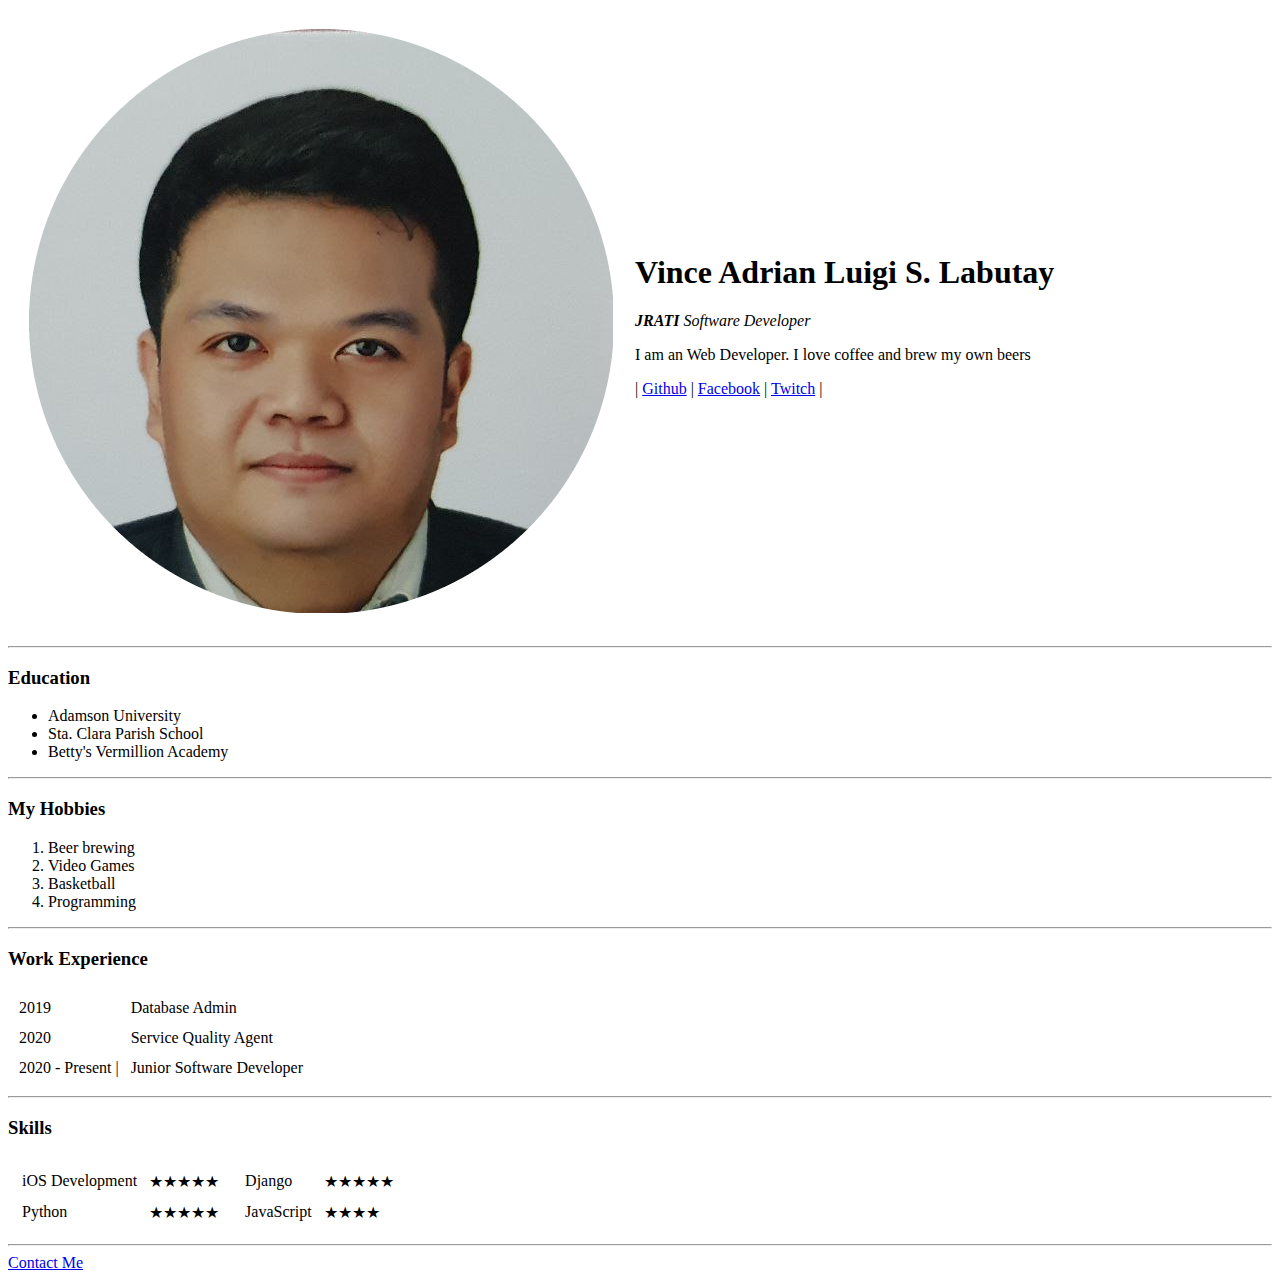
==== HTML - Personal Site/index.html @ fd0570a6 "html basics" ====
<!DOCTYPE html>
<html lang="en" dir="ltr">

<head>
  <meta charset="utf-8">
  <title>Vince's Personal Site</title>
</head>

<body>
  <table cellspacing="20">
    <tr>
      <td><img src="images/vince1.png" alt="Vince Profile Picture"></td>
      <td><h1>Vince Adrian Luigi S. Labutay</h1>
      <p><em><strong>JRATI</strong> Software Developer</em></p>
      <p>I am an Web Developer. I love coffee and brew my own beers</p>
      <p> |  <a href="https://github.com/vincelabutay">Github</a> | <a href="https://www.facebook.com/vincelabutay">Facebook</a> |  <a href="https://www.twitch.tv/roxxxx_tv">Twitch</a>  | </p></td>
    </tr>
  </table>


  <hr>
  <h3>Education</h3>
  <ul>
    <li>Adamson University</li>
    <li>Sta. Clara Parish School</li>
    <li>Betty's Vermillion Academy</li>
  </ul>
  <hr>
  <h3>My Hobbies</h3>
  <ol>
    <li>Beer brewing</li>
    <li>Video Games</li>
    <li>Basketball</li>
    <li>Programming</li>
  </ol>
  <hr>
  <h3>Work Experience</h3>
  <table cellspacing="10">
    <tr>
      <td>2019</td>
      <td>Database Admin</td>
    </tr>
    <tr>
      <td>2020</td>
      <td>Service Quality Agent</td>
    </tr>
    <tr>
      <td>2020 - Present |</td>
      <td>Junior Software Developer</td>
    </tr>
  </table>
  <hr>
  <h3>Skills</h3>

  <table>
    <tr>
      <td>
        <table cellspacing="10">
          <tr>
            <td>iOS Development</td>
            <td>★★★★★</td>
          </tr>
          <tr>
            <td>Python</td>
            <td>★★★★★</td>
          </tr>
        </table>
      </td>
      <td>
        <table cellspacing="10">
          <tr>
            <td>Django</td>
            <td>★★★★★</td>
          </tr>
          <tr>
            <td>JavaScript</td>
            <td>★★★★</td>
          </tr>
        </table>
      </td>
    </tr>



  </table>


  <hr>
  <a href="contact_me.html">Contact Me</a>

</body>

</html>
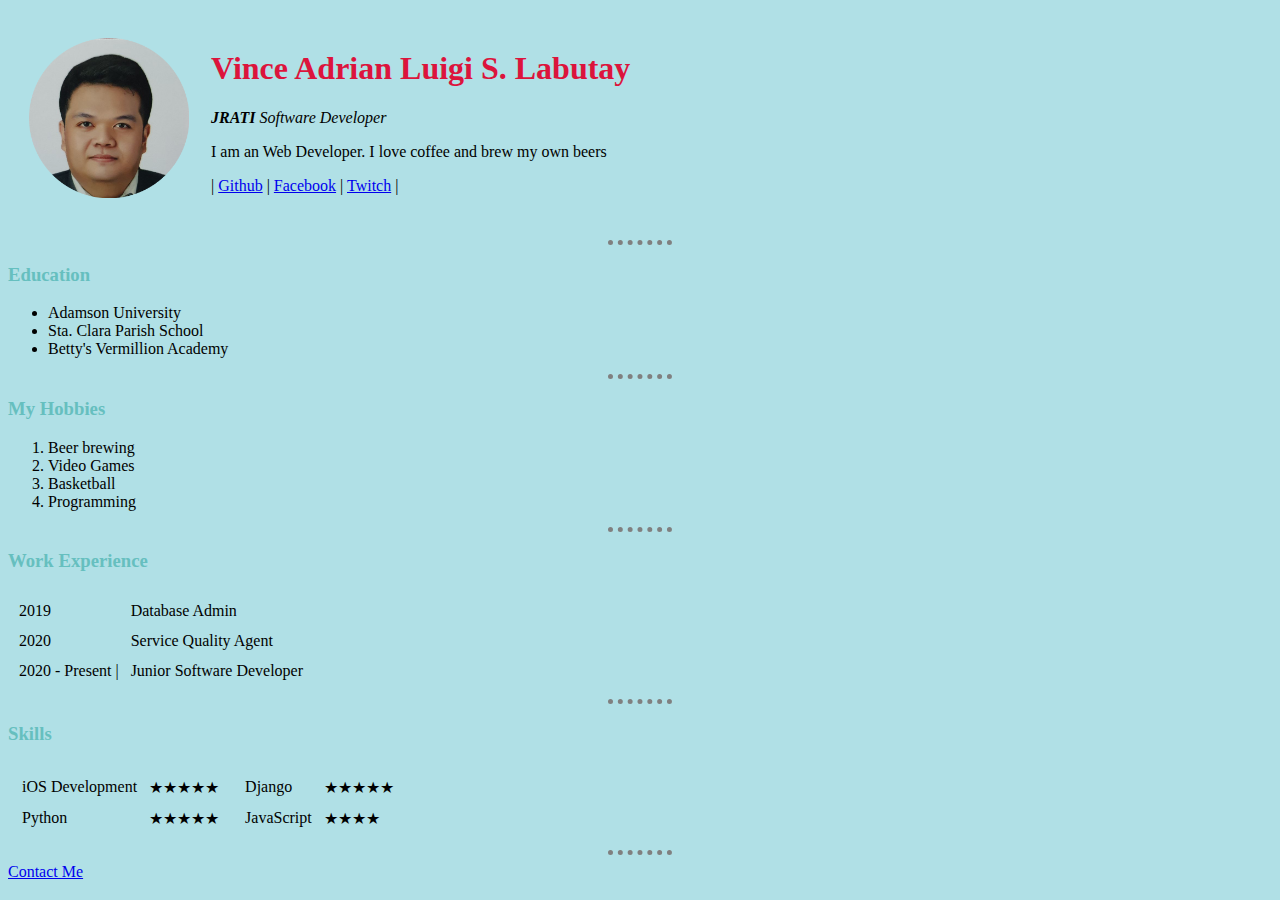
==== commit f2219db9: "CSS" ====
--- a/HTML - Personal Site/index.html
+++ b/HTML - Personal Site/index.html
@@ -4,6 +4,8 @@
 <head>
   <meta charset="utf-8">
   <title>Vince's Personal Site</title>
+  <link rel="stylesheet" href="css/styles.css">
+
 </head>
 
 <body>
--- a/HTML - Personal Site/css/styles.css
+++ b/HTML - Personal Site/css/styles.css
@@ -0,0 +1,24 @@
+body {
+  /* background-color: #EAF6F6; */
+  background-color: powderblue;
+}
+
+hr {
+  border-style: none;
+  border-top-style: dotted;
+  border-color: grey;
+  border-width: 5px;
+  width: 5%;
+}
+
+img {
+  height: 160px;
+}
+
+h1 {
+  color: #dc143c;
+}
+
+h3 {
+  color: #66BFBF;
+}
